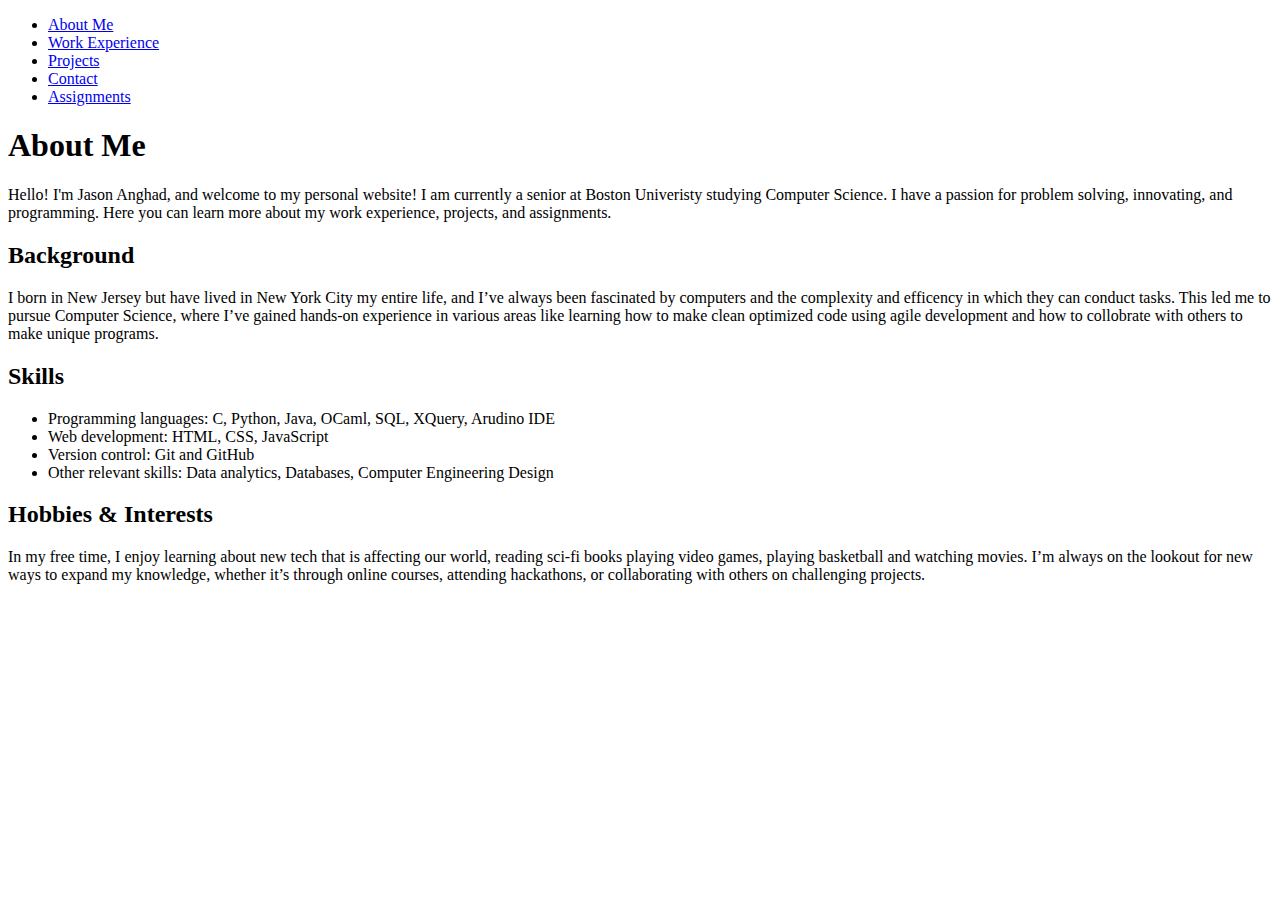
==== index.html @ aa201506 "Finalized about me page" ====
<!DOCTYPE html>
<html lang="en">
<head>
    <meta charset="UTF-8">
    <meta name="viewport" content="width=device-width, initial-scale=1.0">
    <title>About Me</title>
    <link rel="stylesheet" href="styles/style.css">
</head>
<body>
    <header>
        <nav>
            <ul>
                <li><a href="index.html">About Me</a></li>
                <li><a href="work-experience.html">Work Experience</a></li>
                <li><a href="projects.html">Projects</a></li>
                <li><a href="contact.html">Contact</a></li>
                <li><a href="assignments.html">Assignments</a></li>
            </ul>
        </nav>
    </header>
    <section id="about-me">
        <h1>About Me</h1>
        <p>Hello! I'm Jason Anghad, and welcome to my personal website! I am 
            currently a senior at Boston Univeristy studying Computer Science. 
            I have a passion for problem solving, innovating, and programming. 
            Here you can learn more about my work experience, projects, and assignments.</p>

        <h2>Background</h2>
        <p>I born in New Jersey but have lived in New York City my entire life, and 
            I’ve always been fascinated by computers and the complexity and efficency in which 
            they can conduct tasks. This led me to pursue Computer Science, where I’ve gained 
            hands-on experience in various areas like learning how to make clean optimized code using agile development 
            and how to collobrate with others to make unique programs.

        <h2>Skills</h2>
        <ul>
            <li>Programming languages: C, Python, Java, OCaml, SQL, XQuery, Arudino IDE</li>
            <li>Web development: HTML, CSS, JavaScript</li>
            <li>Version control: Git and GitHub</li>
            <li>Other relevant skills: Data analytics, Databases, Computer Engineering Design</li>
        </ul>

        <h2>Hobbies & Interests</h2>
        <p>In my free time, I enjoy learning about new tech that is affecting our world, reading sci-fi books playing video games, playing basketball and watching movies. I’m always on the lookout for new ways to expand my knowledge, whether it’s through online courses, attending hackathons, or collaborating with others on challenging projects.</p>
    </section>
</body>
</html>
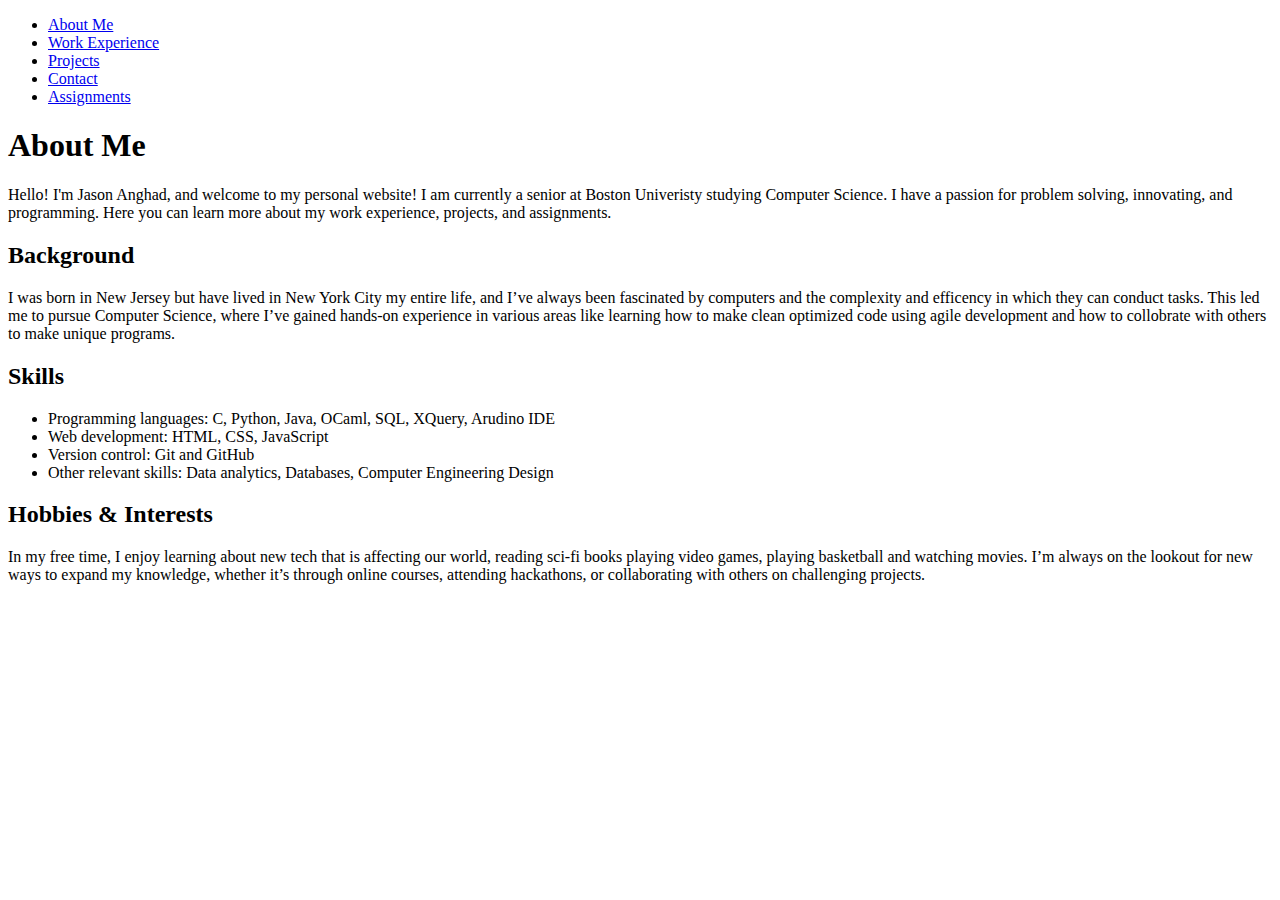
==== commit 99ee146d: "Fixed typo" ====
--- a/index.html
+++ b/index.html
@@ -26,7 +26,7 @@
             Here you can learn more about my work experience, projects, and assignments.</p>
 
         <h2>Background</h2>
-        <p>I born in New Jersey but have lived in New York City my entire life, and 
+        <p>I was born in New Jersey but have lived in New York City my entire life, and 
             I’ve always been fascinated by computers and the complexity and efficency in which 
             they can conduct tasks. This led me to pursue Computer Science, where I’ve gained 
             hands-on experience in various areas like learning how to make clean optimized code using agile development 
